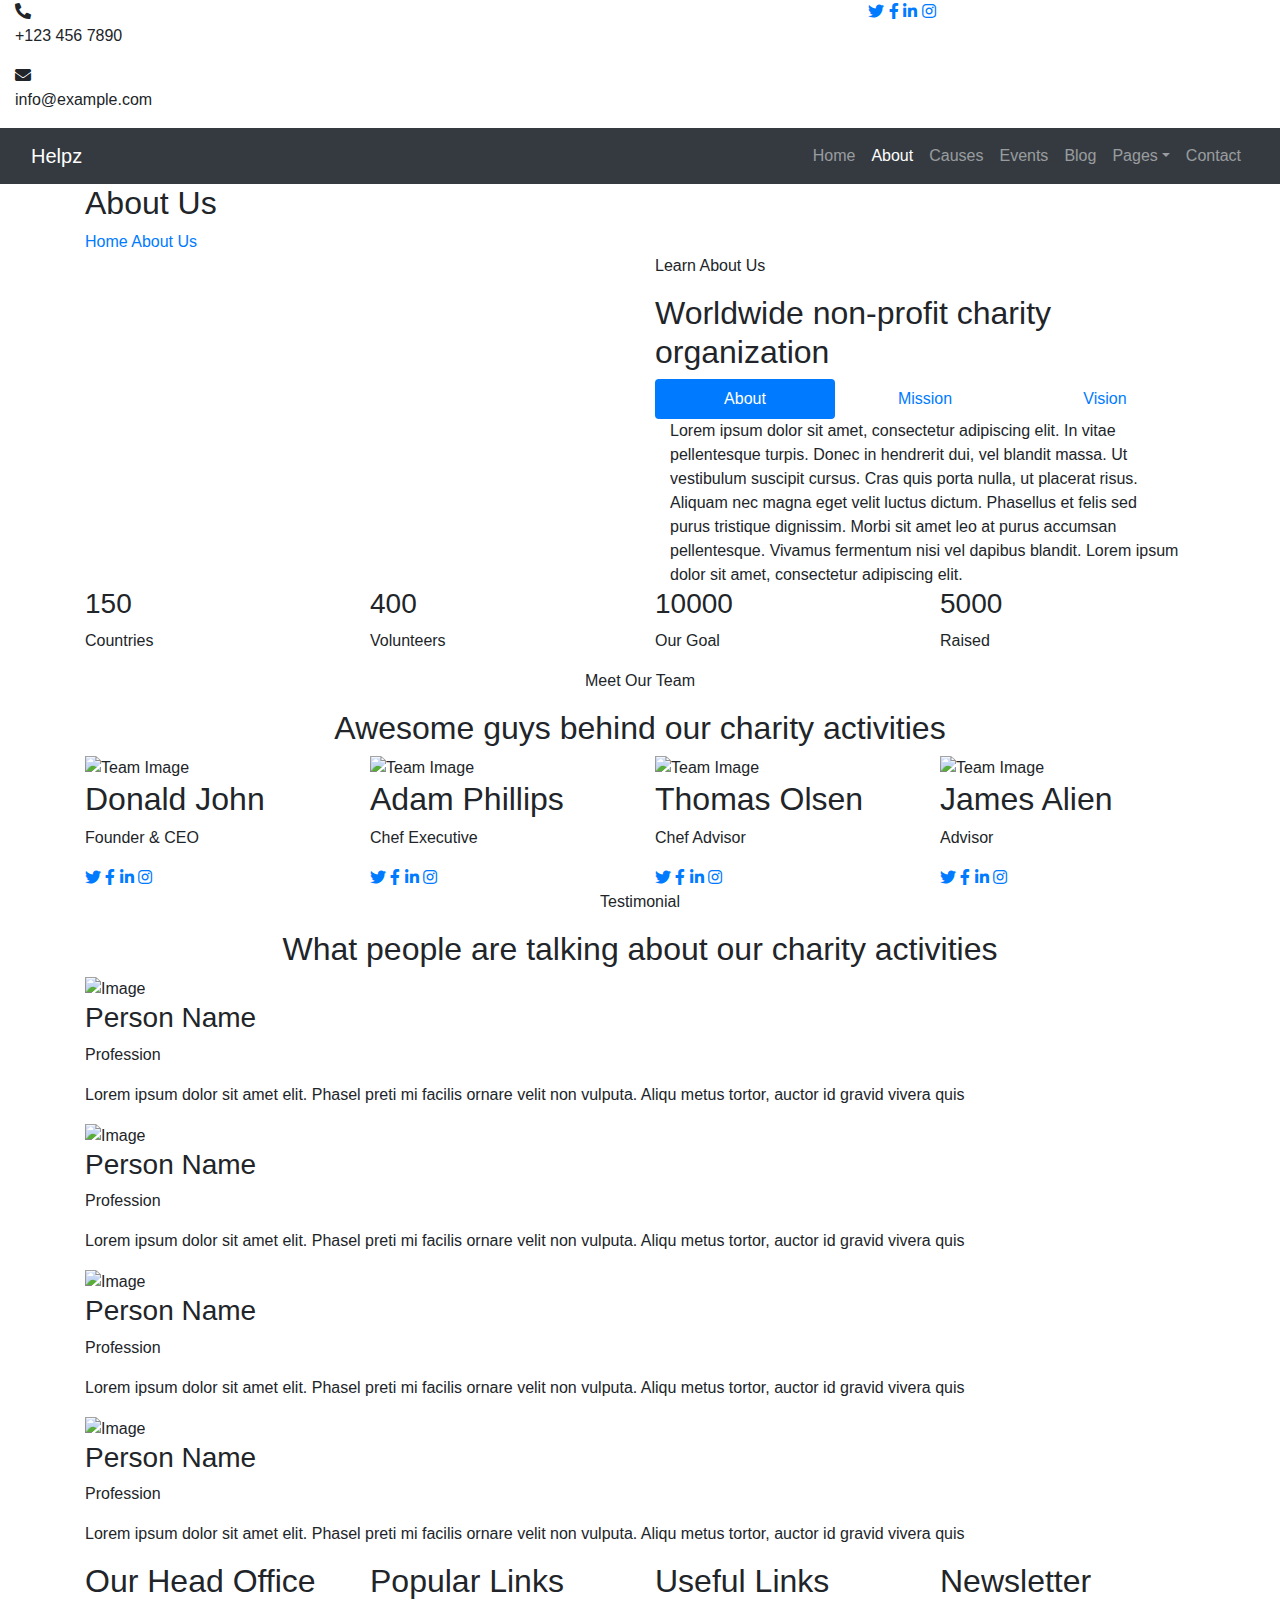
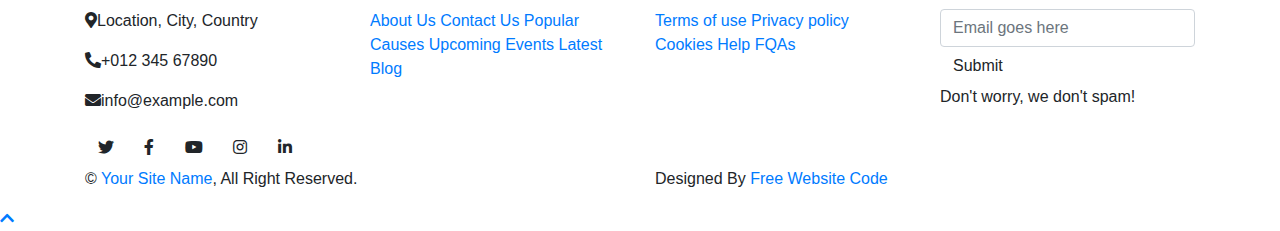
==== about.html @ 0454be0e "file changes and update" ====
<!DOCTYPE html>
<html lang="en">
    <head>
        <meta charset="utf-8">
        <title>HELPZ - NGO charity platform</title>
        <meta content="width=device-width, initial-scale=1.0" name="viewport">
        <meta content="Free Website Template" name="keywords">
        <meta content="Free Website Template" name="description">

        <!-- Favicon -->
        <link href="img/favicon.ico" rel="icon">

        <!-- Google Font -->
        <link href="https://fonts.googleapis.com/css2?family=Quicksand:wght@300;400;500;600;700&display=swap" rel="stylesheet">
        
        <!-- CSS Libraries -->
        <link href="https://stackpath.bootstrapcdn.com/bootstrap/4.4.1/css/bootstrap.min.css" rel="stylesheet">
        <link href="https://cdnjs.cloudflare.com/ajax/libs/font-awesome/5.10.0/css/all.min.css" rel="stylesheet">
        <link href="lib/flaticon/font/flaticon.css" rel="stylesheet">
        <link href="lib/animate/animate.min.css" rel="stylesheet">
        <link href="lib/owlcarousel/assets/owl.carousel.min.css" rel="stylesheet">

        <!-- Template Stylesheet -->
        <link href="css/style.css" rel="stylesheet">
    </head>

    <body>
        <!-- Top Bar Start -->
        <div class="top-bar d-none d-md-block">
            <div class="container-fluid">
                <div class="row">
                    <div class="col-md-8">
                        <div class="top-bar-left">
                            <div class="text">
                                <i class="fa fa-phone-alt"></i>
                                <p>+123 456 7890</p>
                            </div>
                            <div class="text">
                                <i class="fa fa-envelope"></i>
                                <p>info@example.com</p>
                            </div>
                        </div>
                    </div>
                    <div class="col-md-4">
                        <div class="top-bar-right">
                            <div class="social">
                                <a href=""><i class="fab fa-twitter"></i></a>
                                <a href=""><i class="fab fa-facebook-f"></i></a>
                                <a href=""><i class="fab fa-linkedin-in"></i></a>
                                <a href=""><i class="fab fa-instagram"></i></a>
                            </div>
                        </div>
                    </div>
                </div>
            </div>
        </div>
        <!-- Top Bar End -->

        <!-- Nav Bar Start -->
        <div class="navbar navbar-expand-lg bg-dark navbar-dark">
            <div class="container-fluid">
                <a href="index.html" class="navbar-brand">Helpz</a>
                <button type="button" class="navbar-toggler" data-toggle="collapse" data-target="#navbarCollapse">
                    <span class="navbar-toggler-icon"></span>
                </button>

                <div class="collapse navbar-collapse justify-content-between" id="navbarCollapse">
                    <div class="navbar-nav ml-auto">
                        <a href="index.html" class="nav-item nav-link">Home</a>
                        <a href="about.html" class="nav-item nav-link active">About</a>
                        <a href="causes.html" class="nav-item nav-link">Causes</a>
                        <a href="event.html" class="nav-item nav-link">Events</a>
                        <a href="blog.html" class="nav-item nav-link">Blog</a>
                        <div class="nav-item dropdown">
                            <a href="#" class="nav-link dropdown-toggle" data-toggle="dropdown">Pages</a>
                            <div class="dropdown-menu">
                                <a href="single.html" class="dropdown-item">Detail Page</a>
                                <a href="service.html" class="dropdown-item">What We Do</a>
                                <a href="team.html" class="dropdown-item">Meet The Team</a>
                                <a href="donate.html" class="dropdown-item">Donate Now</a>
                                <a href="volunteer.html" class="dropdown-item">Become A Volunteer</a>
                            </div>
                        </div>
                        <a href="contact.html" class="nav-item nav-link">Contact</a>
                    </div>
                </div>
            </div>
        </div>
        <!-- Nav Bar End -->
        
        
        <!-- Page Header Start -->
        <div class="page-header">
            <div class="container">
                <div class="row">
                    <div class="col-12">
                        <h2>About Us</h2>
                    </div>
                    <div class="col-12">
                        <a href="">Home</a>
                        <a href="">About Us</a>
                    </div>
                </div>
            </div>
        </div>
        <!-- Page Header End -->
        

        <!-- About Start -->
        <div class="about">
            <div class="container">
                <div class="row align-items-center">
                    <div class="col-lg-6">
                        <div class="about-img" data-parallax="scroll" data-image-src="img/about.jpg"></div>
                    </div>
                    <div class="col-lg-6">
                        <div class="section-header">
                            <p>Learn About Us</p>
                            <h2>Worldwide non-profit charity organization</h2>
                        </div>
                        <div class="about-tab">
                            <ul class="nav nav-pills nav-justified">
                                <li class="nav-item">
                                    <a class="nav-link active" data-toggle="pill" href="#tab-content-1">About</a>
                                </li>
                                <li class="nav-item">
                                    <a class="nav-link" data-toggle="pill" href="#tab-content-2">Mission</a>
                                </li>
                                <li class="nav-item">
                                    <a class="nav-link" data-toggle="pill" href="#tab-content-3">Vision</a>
                                </li>
                            </ul>

                            <div class="tab-content">
                                <div id="tab-content-1" class="container tab-pane active">
                                    Lorem ipsum dolor sit amet, consectetur adipiscing elit. In vitae pellentesque turpis. Donec in hendrerit dui, vel blandit massa. Ut vestibulum suscipit cursus. Cras quis porta nulla, ut placerat risus. Aliquam nec magna eget velit luctus dictum. Phasellus et felis sed purus tristique dignissim. Morbi sit amet leo at purus accumsan pellentesque. Vivamus fermentum nisi vel dapibus blandit. Lorem ipsum dolor sit amet, consectetur adipiscing elit.
                                </div>
                                <div id="tab-content-2" class="container tab-pane fade">
                                    Sed tincidunt, magna ut vehicula volutpat, turpis diam condimentum justo, posuere congue turpis massa in mi. Proin ornare at massa at fermentum. Nunc aliquet sed nisi iaculis ornare. Nam semper tortor eget est egestas, eu sagittis nunc sodales. Interdum et malesuada fames ac ante ipsum primis in faucibus. Praesent bibendum sapien sed purus molestie malesuada. Lorem ipsum dolor sit amet, consectetur adipiscing elit.
                                </div>
                                <div id="tab-content-3" class="container tab-pane fade">
                                    Aliquam dolor odio, mollis sed feugiat sit amet, feugiat ut sapien. Nunc eu dignissim lorem. Suspendisse at hendrerit enim. Interdum et malesuada fames ac ante ipsum primis in faucibus. Sed condimentum semper turpis vel facilisis. Nunc vel faucibus orci. Mauris ut mauris rhoncus, efficitur nisi at, venenatis quam. Praesent egestas pretium enim sit amet finibus. Curabitur at erat molestie, tincidunt lorem eget, consequat ligula.
                                </div>
                            </div>
                        </div>
                    </div>
                </div>
            </div>
        </div>
        <!-- About End -->
        
        
        <!-- Facts Start -->
        <div class="facts" data-parallax="scroll" data-image-src="img/facts.jpg">
            <div class="container">
                <div class="row">
                    <div class="col-lg-3 col-md-6">
                        <div class="facts-item">
                            <i class="flaticon-home"></i>
                            <div class="facts-text">
                                <h3 class="facts-plus" data-toggle="counter-up">150</h3>
                                <p>Countries</p>
                            </div>
                        </div>
                    </div>
                    <div class="col-lg-3 col-md-6">
                        <div class="facts-item">
                            <i class="flaticon-charity"></i>
                            <div class="facts-text">
                                <h3 class="facts-plus" data-toggle="counter-up">400</h3>
                                <p>Volunteers</p>
                            </div>
                        </div>
                    </div>
                    <div class="col-lg-3 col-md-6">
                        <div class="facts-item">
                            <i class="flaticon-kindness"></i>
                            <div class="facts-text">
                                <h3 class="facts-dollar" data-toggle="counter-up">10000</h3>
                                <p>Our Goal</p>
                            </div>
                        </div>
                    </div>
                    <div class="col-lg-3 col-md-6">
                        <div class="facts-item">
                            <i class="flaticon-donation"></i>
                            <div class="facts-text">
                                <h3 class="facts-dollar" data-toggle="counter-up">5000</h3>
                                <p>Raised</p>
                            </div>
                        </div>
                    </div>
                </div>
            </div>
        </div>
        <!-- Facts End -->


        <!-- Team Start -->
        <div class="team">
            <div class="container">
                <div class="section-header text-center">
                    <p>Meet Our Team</p>
                    <h2>Awesome guys behind our charity activities</h2>
                </div>
                <div class="row">
                    <div class="col-lg-3 col-md-6">
                        <div class="team-item">
                            <div class="team-img">
                                <img src="img/team-1.jpg" alt="Team Image">
                            </div>
                            <div class="team-text">
                                <h2>Donald John</h2>
                                <p>Founder & CEO</p>
                                <div class="team-social">
                                    <a href=""><i class="fab fa-twitter"></i></a>
                                    <a href=""><i class="fab fa-facebook-f"></i></a>
                                    <a href=""><i class="fab fa-linkedin-in"></i></a>
                                    <a href=""><i class="fab fa-instagram"></i></a>
                                </div>
                            </div>
                        </div>
                    </div>
                    <div class="col-lg-3 col-md-6">
                        <div class="team-item">
                            <div class="team-img">
                                <img src="img/team-2.jpg" alt="Team Image">
                            </div>
                            <div class="team-text">
                                <h2>Adam Phillips</h2>
                                <p>Chef Executive</p>
                                <div class="team-social">
                                    <a href=""><i class="fab fa-twitter"></i></a>
                                    <a href=""><i class="fab fa-facebook-f"></i></a>
                                    <a href=""><i class="fab fa-linkedin-in"></i></a>
                                    <a href=""><i class="fab fa-instagram"></i></a>
                                </div>
                            </div>
                        </div>
                    </div>
                    <div class="col-lg-3 col-md-6">
                        <div class="team-item">
                            <div class="team-img">
                                <img src="img/team-3.jpg" alt="Team Image">
                            </div>
                            <div class="team-text">
                                <h2>Thomas Olsen</h2>
                                <p>Chef Advisor</p>
                                <div class="team-social">
                                    <a href=""><i class="fab fa-twitter"></i></a>
                                    <a href=""><i class="fab fa-facebook-f"></i></a>
                                    <a href=""><i class="fab fa-linkedin-in"></i></a>
                                    <a href=""><i class="fab fa-instagram"></i></a>
                                </div>
                            </div>
                        </div>
                    </div>
                    <div class="col-lg-3 col-md-6">
                        <div class="team-item">
                            <div class="team-img">
                                <img src="img/team-4.jpg" alt="Team Image">
                            </div>
                            <div class="team-text">
                                <h2>James Alien</h2>
                                <p>Advisor</p>
                                <div class="team-social">
                                    <a href=""><i class="fab fa-twitter"></i></a>
                                    <a href=""><i class="fab fa-facebook-f"></i></a>
                                    <a href=""><i class="fab fa-linkedin-in"></i></a>
                                    <a href=""><i class="fab fa-instagram"></i></a>
                                </div>
                            </div>
                        </div>
                    </div>
                </div>
            </div>
        </div>
        <!-- Team End -->
        
        
        <!-- Testimonial Start -->
        <div class="testimonial">
            <div class="container">
                <div class="section-header text-center">
                    <p>Testimonial</p>
                    <h2>What people are talking about our charity activities</h2>
                </div>
                <div class="owl-carousel testimonials-carousel">
                    <div class="testimonial-item">
                        <div class="testimonial-profile">
                            <img src="img/testimonial-1.jpg" alt="Image">
                            <div class="testimonial-name">
                                <h3>Person Name</h3>
                                <p>Profession</p>
                            </div>
                        </div>
                        <div class="testimonial-text">
                            <p>
                                Lorem ipsum dolor sit amet elit. Phasel preti mi facilis ornare velit non vulputa. Aliqu metus tortor, auctor id gravid vivera quis
                            </p>
                        </div>
                    </div>
                    <div class="testimonial-item">
                        <div class="testimonial-profile">
                            <img src="img/testimonial-2.jpg" alt="Image">
                            <div class="testimonial-name">
                                <h3>Person Name</h3>
                                <p>Profession</p>
                            </div>
                        </div>
                        <div class="testimonial-text">
                            <p>
                                Lorem ipsum dolor sit amet elit. Phasel preti mi facilis ornare velit non vulputa. Aliqu metus tortor, auctor id gravid vivera quis
                            </p>
                        </div>
                    </div>
                    <div class="testimonial-item">
                        <div class="testimonial-profile">
                            <img src="img/testimonial-3.jpg" alt="Image">
                            <div class="testimonial-name">
                                <h3>Person Name</h3>
                                <p>Profession</p>
                            </div>
                        </div>
                        <div class="testimonial-text">
                            <p>
                                Lorem ipsum dolor sit amet elit. Phasel preti mi facilis ornare velit non vulputa. Aliqu metus tortor, auctor id gravid vivera quis
                            </p>
                        </div>
                    </div>
                    <div class="testimonial-item">
                        <div class="testimonial-profile">
                            <img src="img/testimonial-4.jpg" alt="Image">
                            <div class="testimonial-name">
                                <h3>Person Name</h3>
                                <p>Profession</p>
                            </div>
                        </div>
                        <div class="testimonial-text">
                            <p>
                                Lorem ipsum dolor sit amet elit. Phasel preti mi facilis ornare velit non vulputa. Aliqu metus tortor, auctor id gravid vivera quis
                            </p>
                        </div>
                    </div>
                </div>
            </div>
        </div>
        <!-- Testimonial End -->


        <!-- Footer Start -->
        <div class="footer">
            <div class="container">
                <div class="row">
                    <div class="col-lg-3 col-md-6">
                        <div class="footer-contact">
                            <h2>Our Head Office</h2>
                            <p><i class="fa fa-map-marker-alt"></i>Location, City, Country</p>
                            <p><i class="fa fa-phone-alt"></i>+012 345 67890</p>
                            <p><i class="fa fa-envelope"></i>info@example.com</p>
                            <div class="footer-social">
                                <a class="btn btn-custom" href="https://freewebsitecode.com"><i class="fab fa-twitter"></i></a>
                                <a class="btn btn-custom" href="https://facebook.com/freewebsitecode"><i class="fab fa-facebook-f"></i></a>
                                <a class="btn btn-custom" href="https://www.youtube.com/channel/UC9HlQRmKgG3jeVD_fBxj1Pw/videos"><i class="fab fa-youtube"></i></a>
                                <a class="btn btn-custom" href="https://freewebsitecode.com"><i class="fab fa-instagram"></i></a>
                                <a class="btn btn-custom" href="https://freewebsitecode.com"><i class="fab fa-linkedin-in"></i></a>
                            </div>
                        </div>
                    </div>
                    <div class="col-lg-3 col-md-6">
                        <div class="footer-link">
                            <h2>Popular Links</h2>
                            <a href="">About Us</a>
                            <a href="">Contact Us</a>
                            <a href="">Popular Causes</a>
                            <a href="">Upcoming Events</a>
                            <a href="">Latest Blog</a>
                        </div>
                    </div>
                    <div class="col-lg-3 col-md-6">
                        <div class="footer-link">
                            <h2>Useful Links</h2>
                            <a href="">Terms of use</a>
                            <a href="">Privacy policy</a>
                            <a href="">Cookies</a>
                            <a href="">Help</a>
                            <a href="">FQAs</a>
                        </div>
                    </div>
                    <div class="col-lg-3 col-md-6">
                        <div class="footer-newsletter">
                            <h2>Newsletter</h2>
                            <form>
                                <input class="form-control" placeholder="Email goes here">
                                <button class="btn btn-custom">Submit</button>
                                <label>Don't worry, we don't spam!</label>
                            </form>
                        </div>
                    </div>
                </div>
            </div>
            <div class="container copyright">
                <div class="row">
                    <div class="col-md-6">
                        <p>&copy; <a href="https://freewebsitecode.com">Your Site Name</a>, All Right Reserved.</p>
                    </div>
                    <div class="col-md-6">
                        <p>Designed By <a href="https://freewebsitecode.com">Free Website Code</a></p>
                    </div>
                </div>
            </div>
        </div>
        <!-- Footer End -->

        <!-- Back to top button -->
        <a href="#" class="back-to-top"><i class="fa fa-chevron-up"></i></a>
        
        <!-- Pre Loader -->
        <div id="loader" class="show">
            <div class="loader"></div>
        </div>

        <!-- JavaScript Libraries -->
        <script src="https://code.jquery.com/jquery-3.4.1.min.js"></script>
        <script src="https://stackpath.bootstrapcdn.com/bootstrap/4.4.1/js/bootstrap.bundle.min.js"></script>
        <script src="lib/easing/easing.min.js"></script>
        <script src="lib/owlcarousel/owl.carousel.min.js"></script>
        <script src="lib/waypoints/waypoints.min.js"></script>
        <script src="lib/counterup/counterup.min.js"></script>
        <script src="lib/parallax/parallax.min.js"></script>
        
        <!-- Contact Javascript File -->
        <script src="mail/jqBootstrapValidation.min.js"></script>
        <script src="mail/contact.js"></script>

        <!-- Template Javascript -->
        <script src="js/main.js"></script>
    </body>
</html>
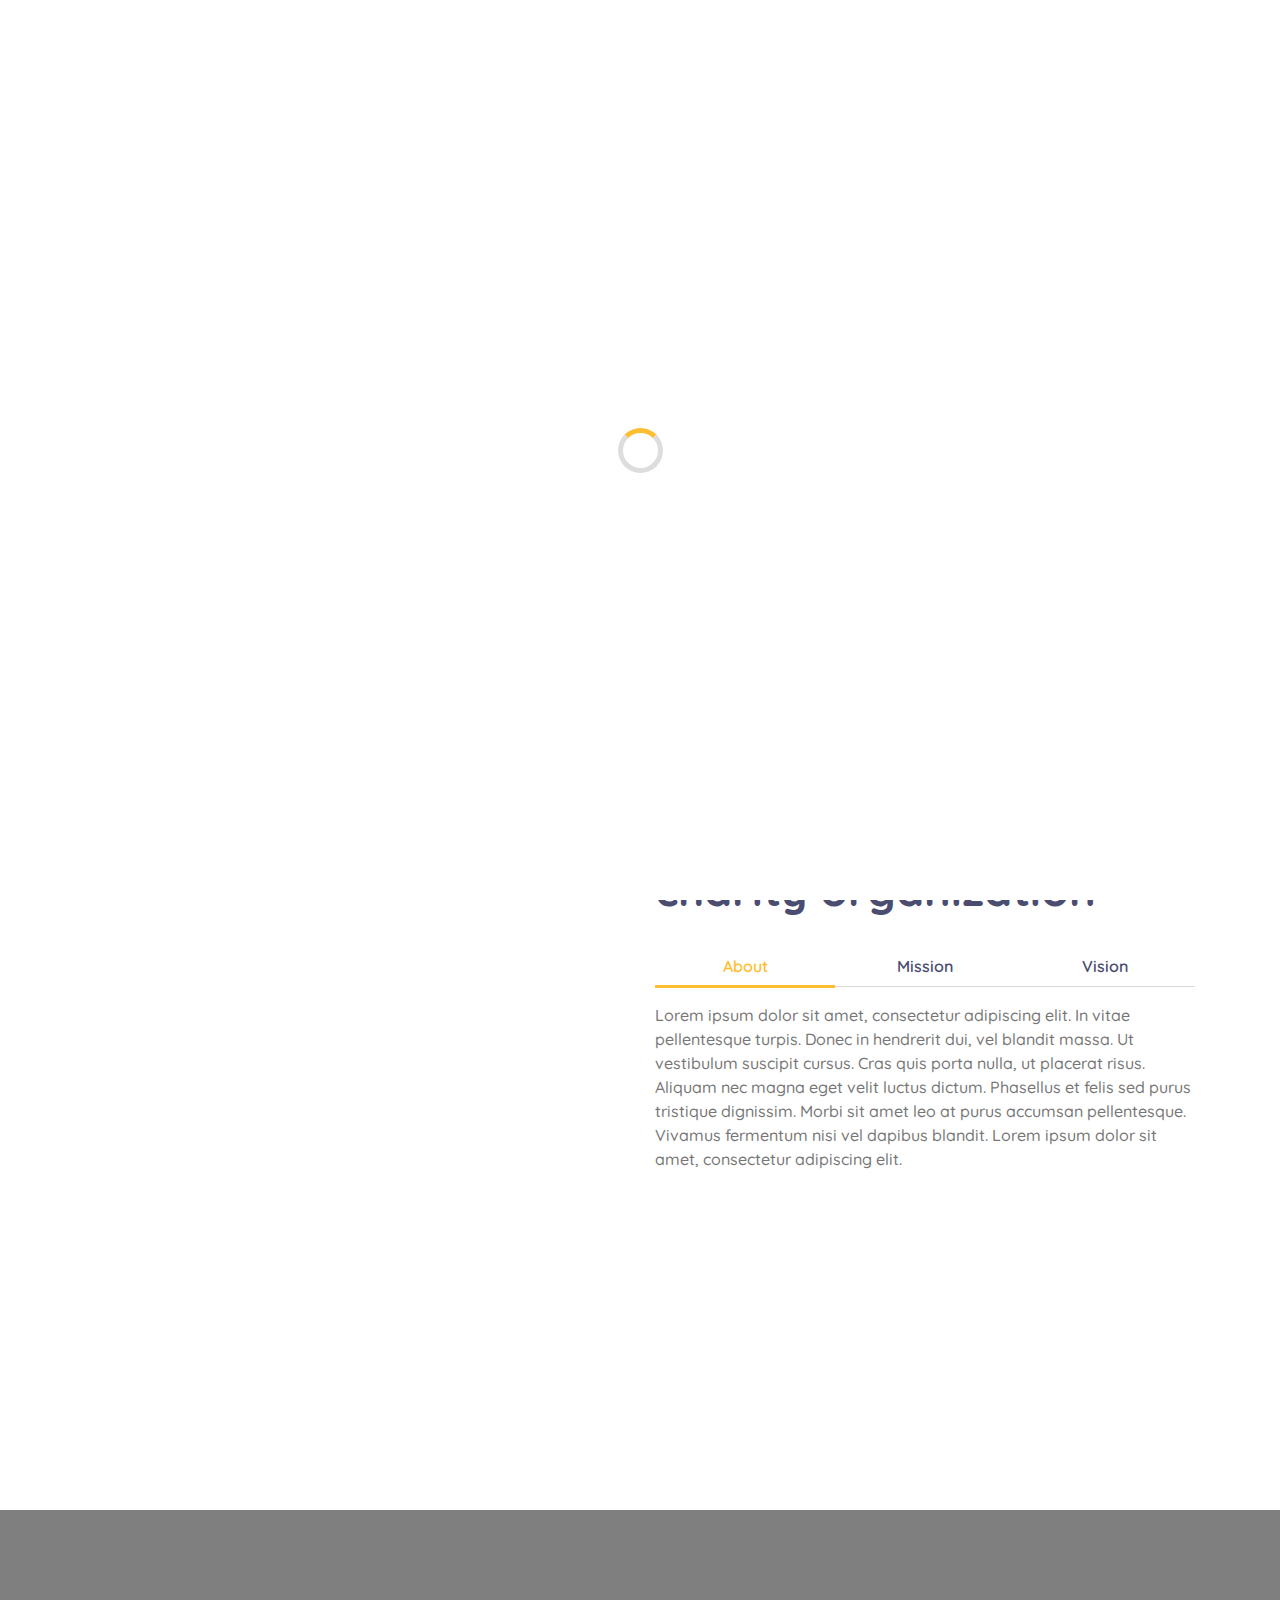
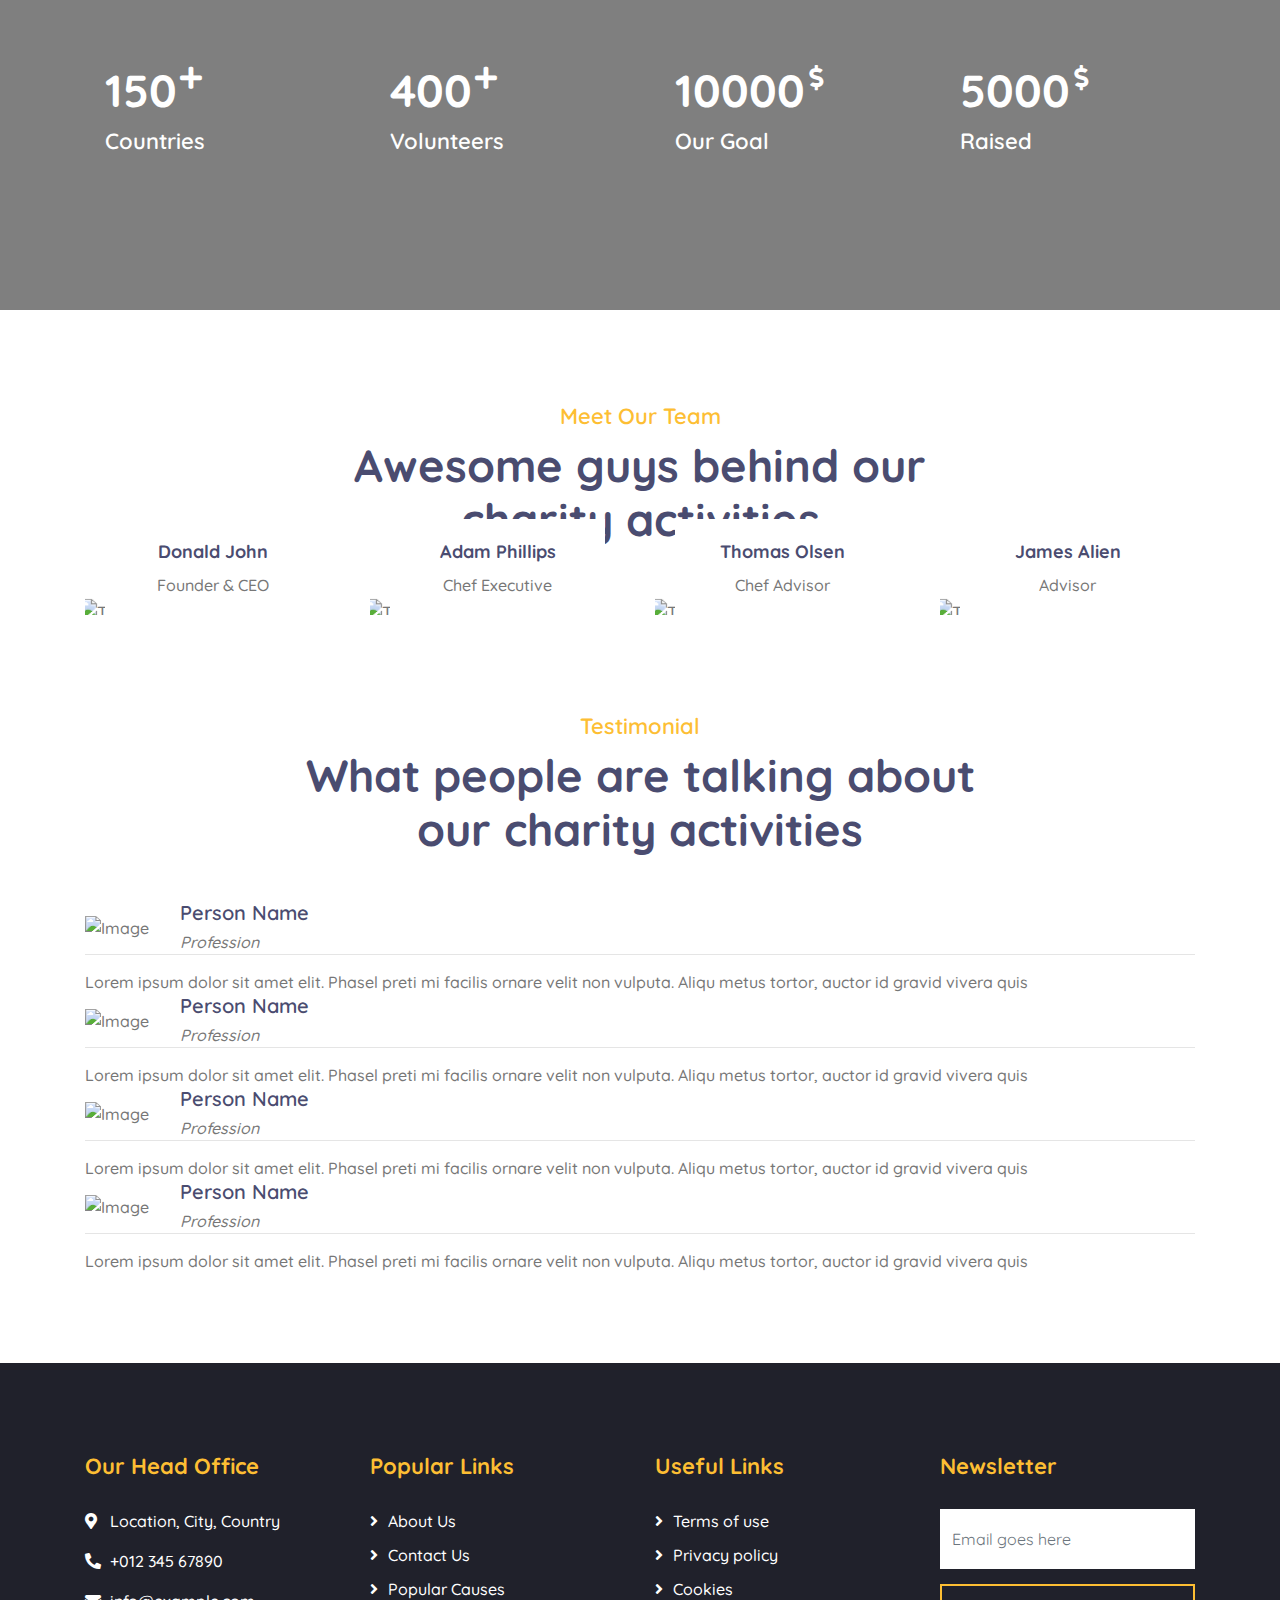
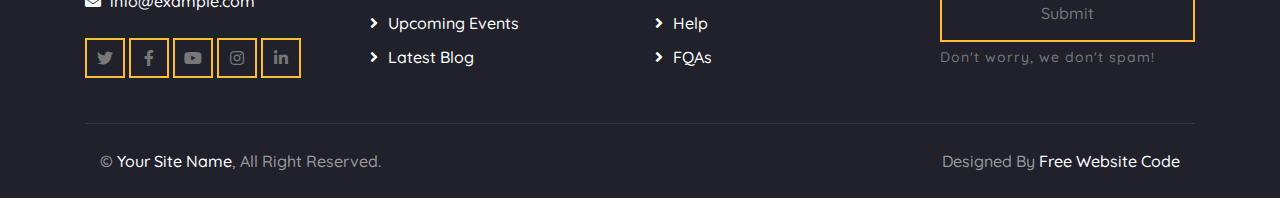
==== commit 2de92337: "change blog page link to News" ====
--- a/about.html
+++ b/about.html
@@ -70,7 +70,7 @@
                         <a href="about.html" class="nav-item nav-link active">About</a>
                         <a href="causes.html" class="nav-item nav-link">Causes</a>
                         <a href="event.html" class="nav-item nav-link">Events</a>
-                        <a href="blog.html" class="nav-item nav-link">Blog</a>
+                        <a href="blog.html" class="nav-item nav-link">News</a>
                         <div class="nav-item dropdown">
                             <a href="#" class="nav-link dropdown-toggle" data-toggle="dropdown">Pages</a>
                             <div class="dropdown-menu">
@@ -90,7 +90,7 @@
         
         
         <!-- Page Header Start -->
-        <div class="page-header">
+        <div class="page-header bg-img">
             <div class="container">
                 <div class="row">
                     <div class="col-12">
--- a/css/style.css
+++ b/css/style.css
@@ -0,0 +1,2165 @@
+/*******************************/
+/********* General CSS *********/
+/*******************************/
+body {
+  color: #777777;
+  font-weight: 500;
+  background: #ffffff;
+  font-family: "Quicksand", sans-serif;
+}
+
+h1,
+h2,
+h3,
+h4,
+h5,
+h6 {
+  color: #4a4c70;
+}
+
+a {
+  color: #4a4c70;
+  transition: 0.3s;
+}
+
+a:hover,
+a:active,
+a:focus {
+  color: #fdbe33;
+  outline: none;
+  text-decoration: none;
+}
+
+.btn.btn-custom {
+  padding: 12px 20px;
+  text-align: center;
+  font-size: 16px;
+  font-weight: 500;
+  color: #777777;
+  border-radius: 0;
+  border: 2px solid #fdbe33;
+  box-shadow: inset 0 0 0 0 #fdbe33;
+  transition: ease-out 0.3s;
+  -webkit-transition: ease-out 0.3s;
+  -moz-transition: ease-out 0.3s;
+}
+
+.btn.btn-custom:hover {
+  color: #20212b;
+  box-shadow: inset 0 0 0 30px #fdbe33;
+}
+
+.btn:focus,
+.form-control:focus {
+  box-shadow: none;
+}
+
+.container-fluid {
+  max-width: 1366px;
+}
+
+[class^="flaticon-"]:before,
+[class*=" flaticon-"]:before,
+[class^="flaticon-"]:after,
+[class*=" flaticon-"]:after {
+  font-size: inherit;
+  margin-left: 0;
+}
+
+/**********************************/
+/****** Loader & Back to Top ******/
+/**********************************/
+#loader {
+  position: fixed;
+  top: 0;
+  right: 0;
+  bottom: 0;
+  left: 0;
+  display: flex;
+  align-items: center;
+  justify-content: center;
+  background: #ffffff;
+  opacity: 0;
+  visibility: hidden;
+  -webkit-transition: opacity 0.3s ease-out, visibility 0s linear 0.3s;
+  -o-transition: opacity 0.3s ease-out, visibility 0s linear 0.3s;
+  transition: opacity 0.3s ease-out, visibility 0s linear 0.3s;
+  z-index: 999;
+}
+
+#loader.show {
+  -webkit-transition: opacity 0.6s ease-out, visibility 0s linear 0s;
+  -o-transition: opacity 0.6s ease-out, visibility 0s linear 0s;
+  transition: opacity 0.6s ease-out, visibility 0s linear 0s;
+  visibility: visible;
+  opacity: 1;
+}
+
+#loader .loader {
+  position: relative;
+  width: 45px;
+  height: 45px;
+  border: 5px solid #dddddd;
+  border-top: 5px solid #fdbe33;
+  border-radius: 50%;
+  -webkit-animation: spin 2s linear infinite;
+  animation: spin 2s linear infinite;
+}
+
+@-webkit-keyframes spin {
+  0% {
+    -webkit-transform: rotate(0deg);
+  }
+  100% {
+    -webkit-transform: rotate(360deg);
+  }
+}
+
+@keyframes spin {
+  0% {
+    transform: rotate(0deg);
+  }
+  100% {
+    transform: rotate(360deg);
+  }
+}
+
+.back-to-top {
+  position: fixed;
+  display: none;
+  background: #fdbe33;
+  width: 44px;
+  height: 44px;
+  text-align: center;
+  line-height: 1;
+  font-size: 22px;
+  right: 15px;
+  bottom: 15px;
+  transition: background 0.5s;
+  z-index: 9;
+}
+
+.back-to-top i {
+  color: #4a4c70;
+  padding-top: 10px;
+}
+
+.back-to-top:hover {
+  background: #4a4c70;
+}
+
+.back-to-top:hover i {
+  color: #fdbe33;
+}
+
+/**********************************/
+/********** Top Bar CSS ***********/
+/**********************************/
+.top-bar {
+  position: absolute;
+  height: 45px;
+  width: 100%;
+  top: 0;
+  left: 0;
+  z-index: 3;
+  border-bottom: 1px solid rgba(255, 255, 255, 0.3);
+}
+
+.top-bar .top-bar-left {
+  display: flex;
+  align-items: center;
+  justify-content: flex-start;
+}
+
+.top-bar .top-bar-right {
+  display: flex;
+  align-items: center;
+  justify-content: flex-end;
+}
+
+.top-bar .text {
+  display: flex;
+  align-items: center;
+  justify-content: center;
+  flex-direction: row;
+  height: 45px;
+  padding: 0 10px;
+  text-align: center;
+  border-left: 1px solid rgba(255, 255, 255, 0.3);
+}
+
+.top-bar .text:last-child {
+  border-right: 1px solid rgba(255, 255, 255, 0.3);
+}
+
+.top-bar .text i {
+  font-size: 16px;
+  color: #fdbe33;
+  margin-right: 5px;
+}
+
+.top-bar .text p {
+  color: #ffffff;
+  font-size: 16px;
+  font-weight: 500;
+  margin: 0;
+}
+
+.top-bar .social {
+  display: flex;
+  height: 45px;
+  font-size: 0;
+  justify-content: flex-end;
+}
+
+.top-bar .social a {
+  display: flex;
+  align-items: center;
+  justify-content: center;
+  width: 45px;
+  height: 100%;
+  font-size: 16px;
+  color: #fdbe33;
+  border-right: 1px solid rgba(255, 255, 255, 0.3);
+}
+
+.top-bar .social a:first-child {
+  border-left: 1px solid rgba(255, 255, 255, 0.3);
+}
+
+.top-bar .social a:hover {
+  color: #ffffff;
+  background: #fdbe33;
+}
+
+@media (min-width: 992px) {
+  .top-bar {
+    padding: 0 60px;
+  }
+}
+
+/**********************************/
+/*********** Nav Bar CSS **********/
+/**********************************/
+.navbar {
+  position: relative;
+  transition: 0.5s;
+  z-index: 999;
+}
+
+.navbar.nav-sticky {
+  position: fixed;
+  top: 0;
+  width: 100%;
+  box-shadow: 0 2px 5px rgba(0, 0, 0, 0.3);
+  transition: 0.5s;
+}
+
+.navbar .navbar-brand {
+  margin: 0;
+  color: #ffffff;
+  font-size: 45px;
+  line-height: 0px;
+  font-weight: 700;
+  letter-spacing: 5px;
+  text-transform: uppercase;
+}
+
+.navbar .navbar-brand img {
+  max-width: 100%;
+  max-height: 40px;
+}
+
+.navbar-dark .navbar-nav .nav-link,
+.navbar-dark .navbar-nav .nav-link:focus,
+.navbar-dark .navbar-nav .nav-link:hover,
+.navbar-dark .navbar-nav .nav-link.active {
+  padding: 10px 15px 8px 15px;
+  color: #ffffff;
+}
+
+.navbar-dark .navbar-nav .nav-link:hover,
+.navbar-dark .navbar-nav .nav-link.active {
+  color: #fdbe33;
+  transition: none;
+}
+
+.navbar .dropdown-menu {
+  margin-top: 0;
+  border: 0;
+  border-radius: 0;
+  background: #f8f9fa;
+}
+
+@media (min-width: 992px) {
+  .navbar {
+    position: absolute;
+    width: 100%;
+    top: 45px;
+    padding: 20px 60px;
+    background: transparent !important;
+    border-bottom: 1px solid rgba(255, 255, 255, 0.3);
+    z-index: 9;
+  }
+
+  .navbar.nav-sticky {
+    padding: 10px 60px;
+    background: #20212b !important;
+    border-bottom: none;
+  }
+
+  .page .navbar {
+    background: #20212b !important;
+  }
+
+  .navbar a.nav-link {
+    padding: 8px 15px;
+    font-size: 16px;
+    letter-spacing: 1px;
+  }
+}
+
+@media (max-width: 991.98px) {
+  .navbar {
+    padding: 15px;
+    background: #20212b !important;
+  }
+
+  .navbar a.nav-link {
+    padding: 5px;
+  }
+
+  .navbar .dropdown-menu {
+    box-shadow: none;
+  }
+}
+
+/*******************************/
+/********** Hero CSS ***********/
+/*******************************/
+.carousel {
+  position: relative;
+  width: 100%;
+  min-height: 300px;
+  background: #ffffff;
+  margin-bottom: 45px;
+}
+
+.carousel .container-fluid {
+  padding: 0;
+}
+
+.carousel .carousel-item {
+  position: relative;
+  width: 100%;
+  min-height: 300px;
+  display: flex;
+  align-items: center;
+  justify-content: center;
+  flex-direction: column;
+}
+
+.carousel .carousel-img {
+  position: relative;
+  width: 100%;
+  height: 100%;
+  min-height: 300px;
+  text-align: right;
+  overflow: hidden;
+}
+
+.carousel .carousel-img::after {
+  position: absolute;
+  content: "";
+  top: 0;
+  right: 0;
+  bottom: 0;
+  left: 0;
+  background: rgba(0, 0, 0, 0.5);
+  z-index: 1;
+}
+
+.carousel .carousel-img img {
+  width: 100%;
+  height: 100%;
+  object-fit: cover;
+}
+
+.carousel .carousel-text {
+  position: absolute;
+  max-width: 700px;
+  display: flex;
+  align-items: center;
+  justify-content: center;
+  flex-direction: column;
+  z-index: 2;
+}
+
+.carousel .carousel-text h1 {
+  text-align: center;
+  color: #ffffff;
+  font-size: 60px;
+  font-weight: 700;
+  margin-bottom: 20px;
+}
+
+.carousel .carousel-text p {
+  color: #ffffff;
+  text-align: center;
+  font-size: 20px;
+  margin-bottom: 25px;
+}
+
+.carousel .carousel-btn .btn.btn-custom {
+  color: #ffffff;
+}
+
+.carousel .carousel-btn .btn.btn-custom:hover {
+  color: #20212b;
+}
+
+.carousel .carousel-btn .btn:first-child {
+  margin-right: 15px;
+}
+
+.carousel .owl-nav {
+  position: absolute;
+  width: 100%;
+  height: 60px;
+  top: calc(50% - 30px);
+  left: 0;
+  display: flex;
+  justify-content: space-between;
+  z-index: 9;
+}
+
+.carousel .owl-nav .owl-prev,
+.carousel .owl-nav .owl-next {
+  width: 60px;
+  height: 60px;
+  display: flex;
+  align-items: center;
+  justify-content: center;
+  color: #fdbe33;
+  background: rgba(256, 256, 256, 0.2);
+  font-size: 22px;
+  transition: 0.3s;
+}
+
+.carousel .owl-nav .owl-prev:hover,
+.carousel .owl-nav .owl-next:hover {
+  color: #ffffff;
+  background: #fdbe33;
+}
+
+.carousel .owl-nav .owl-prev {
+  margin-right: 2px;
+}
+
+.carousel .animated {
+  -webkit-animation-duration: 1s;
+  animation-duration: 1s;
+}
+
+#videoModal .modal-dialog {
+  position: relative;
+  max-width: 800px;
+  margin: 60px auto 0 auto;
+}
+
+#videoModal .modal-body {
+  position: relative;
+  padding: 0px;
+}
+
+#videoModal .close {
+  position: absolute;
+  width: 30px;
+  height: 30px;
+  right: 0px;
+  top: -30px;
+  z-index: 999;
+  font-size: 30px;
+  font-weight: normal;
+  color: #ffffff;
+  background: #000000;
+  opacity: 1;
+}
+
+@media (max-width: 991.98px) {
+  .carousel .carousel-text h1 {
+    font-size: 35px;
+  }
+
+  .carousel .carousel-text p {
+    font-size: 16px;
+  }
+
+  .carousel .carousel-text .btn {
+    padding: 12px 30px;
+    font-size: 15px;
+    letter-spacing: 0;
+  }
+}
+
+@media (max-width: 767.98px) {
+  .carousel .carousel-text h1 {
+    font-size: 30px;
+  }
+
+  .carousel .carousel-text .btn {
+    padding: 10px 25px;
+    font-size: 15px;
+    letter-spacing: 0;
+  }
+}
+
+@media (max-width: 575.98px) {
+  .carousel .carousel-text h1 {
+    font-size: 25px;
+  }
+
+  .carousel .carousel-text .btn {
+    padding: 8px 20px;
+    font-size: 14px;
+    letter-spacing: 0;
+  }
+}
+
+/*******************************/
+/******* Page Header CSS *******/
+/*******************************/
+.page-header {
+  position: relative;
+  margin-bottom: 45px;
+  padding: 210px 0 90px 0;
+  text-align: center;
+  background-attachment: fixed;
+  background-position: center;
+  background-repeat: no-repeat;
+  background-size: cover;
+}
+
+.bg-img {
+  background: linear-gradient(rgba(0, 0, 0, 0.5), rgba(0, 0, 0, 0.5)),
+    url(../img/page-header.jpg);
+}
+
+.news-bg-img {
+  background: linear-gradient(rgba(0, 0, 0, 0.5), rgba(0, 0, 0, 0.5)),
+    url(../img/war__gaza-war.jpg);
+  background-size: contain;
+  height: 27rem;
+}
+
+.page-header h2 {
+  position: relative;
+  color: #fdbe33;
+  font-size: 60px;
+  font-weight: 700;
+  margin-bottom: 20px;
+  padding-bottom: 5px;
+}
+
+.page-header h2::after {
+  position: absolute;
+  content: "";
+  width: 100px;
+  height: 2px;
+  left: calc(50% - 50px);
+  bottom: 0;
+  background: #fdbe33;
+}
+
+.page-header a {
+  position: relative;
+  padding: 0 12px;
+  font-size: 22px;
+  color: #ffffff;
+}
+
+.page-header a:hover {
+  color: #fdbe33;
+}
+
+.page-header a::after {
+  position: absolute;
+  content: "/";
+  width: 8px;
+  height: 8px;
+  top: -2px;
+  right: -7px;
+  text-align: center;
+  color: #ffffff;
+}
+
+.page-header a:last-child::after {
+  display: none;
+}
+
+@media (max-width: 991.98px) {
+  .page-header {
+    padding: 60px 0;
+  }
+
+  .page-header h2 {
+    font-size: 45px;
+  }
+
+  .page-header a {
+    font-size: 20px;
+  }
+}
+
+@media (max-width: 767.98px) {
+  .page-header {
+    padding: 45px 0;
+  }
+
+  .page-header h2 {
+    font-size: 35px;
+  }
+
+  .page-header a {
+    font-size: 18px;
+  }
+}
+
+/*******************************/
+/******* Section Header ********/
+/*******************************/
+.section-header {
+  position: relative;
+  width: 100%;
+  max-width: 700px;
+  margin: 0 auto 45px auto;
+}
+
+.section-header p {
+  margin-bottom: 5px;
+  position: relative;
+  font-size: 22px;
+  font-weight: 600;
+  text-transform: capitalize;
+  color: #fdbe33;
+}
+
+.section-header h2 {
+  margin: 0;
+  font-size: 45px;
+  font-weight: 700;
+}
+
+@media (max-width: 991.98px) {
+  .section-header h2 {
+    font-size: 45px;
+  }
+}
+
+@media (max-width: 767.98px) {
+  .section-header h2 {
+    font-size: 40px;
+  }
+}
+
+@media (max-width: 575.98px) {
+  .section-header h2 {
+    font-size: 35px;
+  }
+}
+
+/*******************************/
+/********** About CSS **********/
+/*******************************/
+.about {
+  position: relative;
+  width: 100%;
+  padding: 45px 0;
+}
+
+.about .section-header {
+  margin-bottom: 30px;
+  margin-left: 0;
+}
+
+.about .about-img {
+  width: 100%;
+  height: 100vh;
+}
+
+.about .about-tab {
+  width: 100%;
+}
+
+.about .about-tab .nav.nav-pills .nav-link {
+  padding: 8px;
+  font-weight: 600;
+  background: none;
+  border-radius: 0;
+  border-bottom: 1px solid rgba(0, 0, 0, 0.15);
+  transition: none;
+}
+
+.about .about-tab .nav.nav-pills .nav-link:hover,
+.about .about-tab .nav.nav-pills .nav-link.active {
+  color: #fdbe33;
+  padding-bottom: 7px;
+  border-bottom: 3px solid #fdbe33;
+}
+
+.about .about-tab .tab-content {
+  padding: 15px 0 0 0;
+  background: transparent;
+}
+
+.about .about-tab .tab-content .container {
+  padding: 0;
+}
+
+@media (max-width: 991.98px) {
+  .about .section-header {
+    margin-top: 30px;
+  }
+}
+
+/*******************************/
+/********* Service CSS *********/
+/*******************************/
+.service {
+  position: relative;
+  width: 100%;
+  padding: 45px 0 15px 0;
+}
+
+.service .service-item {
+  position: relative;
+  width: 100%;
+  display: flex;
+  justify-content: space-between;
+  margin-bottom: 45px;
+  transition: 0.3s;
+}
+
+.service .service-icon {
+  position: relative;
+  width: 60px;
+}
+
+.service .service-icon i {
+  position: relative;
+  display: block;
+  color: #fdbe33;
+  font-size: 60px;
+  line-height: 60px;
+  margin-top: 5px;
+}
+
+.service .service-text {
+  position: relative;
+  margin-left: 20px;
+  padding-left: 20px;
+}
+
+.service .service-text::before {
+  position: absolute;
+  content: "";
+  width: 1px;
+  height: calc(100% - 10px);
+  top: 5px;
+  left: 0;
+  background: rgba(0, 0, 0, 0.1);
+}
+
+.service .service-text::after {
+  position: absolute;
+  content: "";
+  width: 3px;
+  height: 40px;
+  top: calc(50% - 20px);
+  left: -1px;
+  background: #fdbe33;
+}
+
+.service .service-text h3 {
+  margin-bottom: 10px;
+  font-size: 22px;
+  font-weight: 700;
+  letter-spacing: 1px;
+}
+
+.service .service-text p {
+  margin: 0;
+}
+
+/*******************************/
+/********* Donate CSS **********/
+/*******************************/
+.donate {
+  position: relative;
+  width: 100%;
+  margin: 45px 0;
+  background: rgba(0, 0, 0, 0.5);
+}
+
+.donate .donate-content {
+  padding: 45px 0 15px 0;
+}
+
+.container .donate {
+  margin: 90px 0;
+}
+
+.container .donate .donate-content {
+  padding: 45px 30px 15px 30px;
+}
+
+.donate .donate-content .section-header {
+  margin-bottom: 30px;
+}
+
+.donate .donate-content .section-header h2 {
+  color: #ffffff;
+}
+
+.donate .donate-text p {
+  color: #ffffff;
+  font-size: 18px;
+}
+
+.donate .donate-form {
+  padding: 90px 30px;
+  background: #fdbe33;
+}
+
+.donate .donate-form .control-group {
+  margin-bottom: 15px;
+}
+
+.donate .donate-form .form-control {
+  height: 60px;
+  color: #ffffff;
+  padding: 0 15px;
+  border-radius: 0;
+  border: 1px solid #ffffff;
+  background: transparent;
+}
+
+.donate .donate-form .form-control::placeholder {
+  color: #ffffff;
+  opacity: 1;
+}
+
+.donate .donate-form .form-control:-ms-input-placeholder,
+.donate .donate-form .form-control::-ms-input-placeholder {
+  color: #ffffff;
+}
+
+.donate .donate-form .btn-group {
+  display: flex;
+  justify-content: space-between;
+  margin-bottom: 15px;
+}
+
+.donate .donate-form .btn.btn-custom {
+  padding: 15px 0;
+  width: 100%;
+  height: 60px;
+  color: #ffffff;
+  border: 1px solid #ffffff;
+  box-shadow: inset 0 0 0 0 #ffffff;
+}
+
+.donate .donate-form .btn.btn-custom:hover,
+.donate .donate-form .btn.btn-custom.active {
+  color: #fdbe33;
+  border: 1px solid #ffffff;
+  box-shadow: inset 0 0 0 30px #ffffff;
+}
+
+/*******************************/
+/********** Causes CSS *********/
+/*******************************/
+.causes {
+  position: relative;
+  width: 100%;
+  padding: 45px 0;
+}
+
+.causes .causes-carousel {
+  width: calc(100% + 30px);
+  margin-left: -15px;
+  margin-right: -15px;
+}
+
+.causes .causes-item {
+  margin: 0 15px;
+  overflow: hidden;
+  background: #f3f6ff;
+}
+
+.causes .causes-img {
+  overflow: hidden;
+}
+
+.causes .causes-img img {
+  width: 100%;
+  transition: 0.3s;
+}
+
+.causes .causes-item:hover img {
+  transform: scale(1.1);
+}
+
+.causes .causes-progress {
+  width: 100%;
+  margin-top: 32px;
+  padding: 30px 30px 20px 30px;
+}
+
+.causes .progress {
+  height: 10px;
+  border-radius: 0;
+  background: #dddddd;
+  overflow: visible;
+}
+
+.causes .progress .progress-bar {
+  position: relative;
+  width: 0px;
+  background: #fdbe33;
+  overflow: visible;
+  transition: 2s;
+}
+
+.causes .progress-bar span {
+  position: absolute;
+  top: -32px;
+  right: 0;
+  height: 23px;
+  display: inline-block;
+  padding: 2px 6px;
+  background: #fdbe33;
+  color: #20212b;
+}
+
+.causes .progress-bar span::after {
+  position: absolute;
+  content: "";
+  width: 0;
+  height: 0;
+  top: 23px;
+  left: calc(50% - 6px);
+  border: 6px solid;
+  border-color: #fdbe33 transparent transparent transparent;
+}
+
+.causes .progress-text {
+  margin-top: 5px;
+  display: flex;
+  justify-content: space-between;
+}
+
+.causes .progress-text p {
+  margin: 0;
+}
+
+.causes .causes-text {
+  padding: 0 30px;
+}
+
+.causes .causes-text h3 {
+  font-size: 22px;
+  font-weight: 700;
+}
+
+.causes .causes-text p {
+  margin: 0;
+}
+
+.causes .causes-btn {
+  margin-top: 25px;
+  display: flex;
+  justify-content: space-between;
+}
+
+.causes .causes-btn .btn {
+  padding: 10px 0;
+  width: 50%;
+}
+
+.causes .causes-btn .btn:last-child {
+  color: #20212b;
+  background: #fdbe33;
+}
+
+.causes .causes-btn .btn:last-child:hover {
+  color: #ffffff;
+}
+
+/*******************************/
+/********** Facts CSS **********/
+/*******************************/
+.facts {
+  position: relative;
+  width: 100%;
+  min-height: 400px;
+  margin: 45px 0;
+  display: flex;
+  align-items: center;
+  background: rgba(0, 0, 0, 0.5);
+}
+
+.facts .facts-item {
+  display: flex;
+  flex-direction: row;
+  margin: 25px 0;
+}
+
+.facts .facts-item i {
+  margin-top: 10px;
+  font-size: 60px;
+  line-height: 60px;
+  color: #fdbe33;
+}
+
+.facts .facts-text {
+  padding-left: 20px;
+}
+
+.facts .facts-text h3 {
+  position: relative;
+  display: inline-block;
+  color: #ffffff;
+  font-size: 45px;
+  font-weight: 700;
+}
+
+.facts .facts-text h3::after {
+  position: absolute;
+  top: 0px;
+  color: #ffffff;
+  font-size: 25px;
+  font-family: "Font Awesome 5 Free";
+  font-weight: 900;
+}
+
+.facts .facts-text h3.facts-plus::after {
+  content: "\f067";
+  right: -25px;
+}
+
+.facts .facts-text h3.facts-dollar::after {
+  content: "\f155";
+  right: -18px;
+}
+
+.facts .facts-text p {
+  color: #ffffff;
+  font-size: 22px;
+  font-weight: 600;
+  margin: 0;
+}
+
+/*******************************/
+/*********** Team CSS **********/
+/*******************************/
+.team {
+  position: relative;
+  width: 100%;
+  padding: 45px 0 15px 0;
+}
+
+.team .team-item {
+  position: relative;
+  margin-bottom: 35px;
+}
+
+.team .team-img {
+  position: relative;
+  overflow: hidden;
+}
+
+.team .team-img img {
+  width: 100%;
+  transform: scale(1.1);
+  margin-bottom: -15px;
+  transition: 0.3s;
+}
+
+.team .team-item:hover img {
+  margin: -15px 0 0 0;
+}
+
+.team .team-text {
+  position: absolute;
+  width: calc(100% - 40px);
+  height: 96px;
+  bottom: 0;
+  left: 20px;
+  padding: 22px 0;
+  text-align: center;
+  background: #ffffff;
+  transition: 0.3s;
+  overflow: hidden;
+}
+
+.team .team-text h2 {
+  font-size: 18px;
+  font-weight: 700;
+  margin-bottom: 10px;
+}
+
+.team .team-text p {
+  margin-bottom: 20px;
+}
+
+.team .team-social {
+  position: relative;
+  font-size: 0;
+}
+
+.team .team-social a {
+  display: inline-block;
+  width: 35px;
+  height: 35px;
+  margin: 0 3px;
+  padding: 5px 0;
+  text-align: center;
+  font-size: 14px;
+  color: #4a4c70;
+  border: 2px solid #fdbe33;
+  transition: 0.3s;
+}
+
+.team .team-social a:hover {
+  color: #20212b;
+  background: #fdbe33;
+}
+
+.team .team-item:hover .team-text {
+  height: 160px;
+}
+
+/*******************************/
+/******* Testimonial CSS *******/
+/*******************************/
+.testimonial {
+  position: relative;
+  width: 100%;
+  padding: 45px 0;
+}
+
+.testimonial .testimonials-carousel {
+  position: relative;
+  width: calc(100% + 30px);
+  margin: 0 -15px;
+}
+
+.testimonial .testimonial-item {
+  position: relative;
+  width: 100%;
+  padding: 0 15px;
+  display: flex;
+  flex-direction: column;
+  overflow: hidden;
+}
+
+.testimonial .testimonial-profile {
+  display: flex;
+  align-items: center;
+  margin-bottom: 15px;
+  border-bottom: 1px solid rgba(0, 0, 0, 0.1);
+}
+
+.testimonial .testimonial-profile img {
+  width: 80px;
+  margin-bottom: -1px;
+}
+
+.testimonial .testimonial-name {
+  padding-left: 15px;
+  width: calc(100% - 95px);
+}
+
+.testimonial .testimonial-name h3 {
+  font-size: 20px;
+  font-weight: 600;
+  margin-bottom: 5px;
+}
+
+.testimonial .testimonial-name p {
+  margin: 0;
+  font-style: italic;
+}
+
+.testimonial .testimonial-text p {
+  margin: 0;
+}
+
+.testimonial .owl-dots {
+  margin-top: 15px;
+  text-align: center;
+}
+
+.testimonial .owl-dot {
+  display: inline-block;
+  margin: 0 5px;
+  width: 12px;
+  height: 12px;
+  border-radius: 0;
+  background: #fdbe33;
+}
+
+.testimonial .owl-dot.active {
+  background: #20212b;
+}
+
+/*******************************/
+/******** Volunteer CSS ********/
+/*******************************/
+.volunteer {
+  position: relative;
+  width: 100%;
+  margin: 45px 0;
+  background: rgba(0, 0, 0, 0.5);
+}
+
+.volunteer .volunteer-content {
+  padding: 30px 0 45px 0;
+}
+
+.container .volunteer {
+  margin: 90px 0;
+}
+
+.container .volunteer .volunteer-content {
+  padding: 45px 30px 15px 30px;
+}
+
+.volunteer .volunteer-content .section-header {
+  margin-bottom: 30px;
+}
+
+.volunteer .volunteer-content .section-header h2 {
+  color: #ffffff;
+}
+
+.volunteer .volunteer-text p {
+  color: #ffffff;
+  font-size: 18px;
+}
+
+.volunteer .volunteer-form {
+  padding: 90px 30px;
+  background: #fdbe33;
+}
+
+.volunteer .volunteer-form .control-group {
+  margin-bottom: 15px;
+}
+
+.volunteer .volunteer-form .form-control {
+  height: 60px;
+  color: #ffffff;
+  padding: 0 15px;
+  border-radius: 0;
+  border: 1px solid #ffffff;
+  background: transparent;
+}
+
+.volunteer .volunteer-form textarea.form-control {
+  height: 120px;
+  padding: 15px;
+}
+
+.volunteer .volunteer-form .form-control::placeholder {
+  color: #ffffff;
+  opacity: 1;
+}
+
+.volunteer .volunteer-form .form-control:-ms-input-placeholder,
+.volunteer .volunteer-form .form-control::-ms-input-placeholder {
+  color: #ffffff;
+}
+
+.volunteer .volunteer-form .btn.btn-custom {
+  padding: 15px 0;
+  width: 100%;
+  height: 60px;
+  color: #ffffff;
+  border: 1px solid #ffffff;
+  box-shadow: inset 0 0 0 0 #ffffff;
+}
+
+.volunteer .volunteer-form .btn.btn-custom:hover {
+  color: #fdbe33;
+  border: 1px solid #ffffff;
+  box-shadow: inset 0 0 0 30px #ffffff;
+}
+
+/*******************************/
+/********** Event CSS **********/
+/*******************************/
+.event {
+  position: relative;
+  width: 100%;
+  padding: 45px 0 15px 0;
+}
+
+.event .event-item {
+  margin-bottom: 30px;
+  background: #f3f6ff;
+}
+
+.event .event-item img {
+  width: 100%;
+}
+
+.event .event-content {
+  padding: 30px;
+  display: flex;
+}
+
+.event .event-meta {
+  margin-bottom: 15px;
+  display: flex;
+  flex-direction: column;
+}
+
+.event .event-meta p {
+  position: relative;
+  margin-bottom: 8px;
+  padding-bottom: 8px;
+  white-space: nowrap;
+  border-bottom: 1px solid rgba(0, 0, 0, 0.15);
+}
+
+.event .event-meta p:last-child {
+  border-bottom: none;
+}
+
+.event .event-meta i {
+  color: #4a4c70;
+  width: 25px;
+}
+
+.event .event-text {
+  position: relative;
+  margin-left: 20px;
+  padding-left: 20px;
+}
+
+.event .event-text::before {
+  position: absolute;
+  content: "";
+  width: 1px;
+  height: calc(100% - 5px);
+  top: 6px;
+  left: 0;
+  background: rgba(0, 0, 0, 0.15);
+}
+
+.event .event-text::after {
+  position: absolute;
+  content: "";
+  width: 3px;
+  height: 40px;
+  top: calc(50% - 20px);
+  left: -1px;
+  background: #fdbe33;
+}
+
+.event .event-text h3 {
+  font-size: 25px;
+  font-weight: 700;
+  margin-bottom: 10px;
+}
+
+.event .event-text p {
+  margin: 0;
+}
+
+.event .btn.btn-custom {
+  margin-top: 20px;
+  padding: 8px 30px;
+}
+
+@media (max-width: 575.98px) {
+  .event .event-content {
+    flex-direction: column;
+  }
+
+  .event .event-meta {
+    flex-direction: row;
+  }
+
+  .event .event-meta p {
+    font-size: 14px;
+    padding-right: 7px;
+  }
+
+  .event .event-meta p:last-child {
+    border-bottom: 1px solid rgba(0, 0, 0, 0.15);
+  }
+
+  .event .event-meta i {
+    width: 18px;
+  }
+
+  .event .event-text {
+    margin: 0;
+    padding: 0;
+  }
+
+  .event .event-text::before,
+  .event .event-text::after {
+    display: none;
+  }
+}
+
+/*******************************/
+/*********** Blog CSS **********/
+/*******************************/
+.blog {
+  position: relative;
+  width: 100%;
+  padding: 45px 0 15px 0;
+}
+
+.blog .blog-item {
+  margin-bottom: 30px;
+  padding-bottom: 30px;
+  background: #f3f6ff;
+}
+
+.blog .blog-img {
+  width: 100%;
+}
+
+.blog .blog-img img {
+  width: 100%;
+}
+
+.blog .blog-text {
+  padding: 30px 30px 15px 30px;
+}
+
+.blog .blog-text h3 {
+  font-size: 22px;
+  font-weight: 700;
+}
+
+.blog .blog-text h3 a {
+  color: #4a4c70;
+}
+
+.blog .blog-text h3 a:hover {
+  color: #fdbe33;
+}
+
+.blog .blog-text p {
+  margin: 0;
+}
+
+.blog .blog-meta {
+  margin: 0 30px;
+  padding-top: 15px;
+  display: flex;
+  border-top: 1px solid rgba(0, 0, 0, 0.15);
+}
+
+.blog .blog-meta p {
+  margin: 0;
+  color: #777777;
+  padding: 0 30px;
+  border-right: 1px solid rgba(0, 0, 0, 0.15);
+}
+
+.blog .blog-meta p:first-child {
+  padding-left: 0;
+}
+
+.blog .blog-meta p:last-child {
+  padding-right: 0;
+  border: none;
+}
+
+.blog .blog-meta i {
+  color: #4a4c70;
+  margin-right: 8px;
+}
+
+.blog .pagination {
+  margin-bottom: 15px;
+}
+
+.blog .pagination .page-link {
+  color: #4a4c70;
+  border-radius: 0;
+  border-color: #4a4c70;
+}
+
+.blog .pagination .page-link:hover,
+.blog .pagination .page-item.active .page-link {
+  color: #fdbe33;
+  background: #4a4c70;
+}
+
+.blog .pagination .disabled .page-link {
+  color: #999999;
+}
+
+/*******************************/
+/********* Contact CSS *********/
+/*******************************/
+.contact {
+  position: relative;
+  width: 100%;
+  padding: 45px 0;
+}
+
+.contact .contact-img {
+  position: relative;
+  width: 100%;
+}
+
+.contact .contact-img img {
+  width: 100%;
+  height: 440px;
+  object-fit: cover;
+}
+
+.contact .contact-form {
+  position: relative;
+  width: 100%;
+  max-width: 700px;
+  margin: 0 auto;
+  margin-top: -220px;
+  padding: 30px;
+  background: #f3f6ff;
+}
+
+@media (max-width: 991.98px) {
+  .contact .contact-form {
+    max-width: 600px;
+  }
+}
+
+@media (max-width: 767.98px) {
+  .contact .contact-form {
+    max-width: 400px;
+  }
+}
+
+@media (max-width: 575.98px) {
+  .contact .contact-form {
+    max-width: 300px;
+  }
+}
+
+.contact .contact-form input {
+  padding: 15px;
+  background: none;
+  border-radius: 0;
+  border: 1px solid rgba(0, 0, 0, 0.1);
+}
+
+.contact .contact-form textarea {
+  height: 150px;
+  padding: 8px 15px;
+  background: none;
+  border-radius: 0;
+  border: 1px solid rgba(0, 0, 0, 0.1);
+}
+
+.contact .contact-form .btn.btn-custom {
+  width: 100%;
+}
+
+.contact .help-block ul {
+  margin: 0;
+  padding: 0;
+  list-style-type: none;
+}
+
+/*******************************/
+/******* Single Post CSS *******/
+/*******************************/
+.single {
+  position: relative;
+  padding: 45px 0;
+}
+
+.single .single-content {
+  position: relative;
+  margin-bottom: 30px;
+  overflow: hidden;
+}
+
+.single .single-content img {
+  margin-bottom: 20px;
+  width: 100%;
+}
+
+.single .single-tags {
+  margin: -5px -5px 41px -5px;
+  font-size: 0;
+}
+
+.single .single-tags a {
+  margin: 5px;
+  display: inline-block;
+  padding: 7px 15px;
+  font-size: 14px;
+  font-weight: 500;
+  color: #4a4c70;
+  border: 1px solid #4a4c70;
+}
+
+.single .single-tags a:hover {
+  color: #ffffff;
+  background: #fdbe33;
+  border-color: #fdbe33;
+}
+
+.single .single-bio {
+  margin-bottom: 45px;
+  padding: 30px;
+  background: #f3f6ff;
+  display: flex;
+}
+
+.single .single-bio-img {
+  width: 100%;
+  max-width: 100px;
+}
+
+.single .single-bio-img img {
+  width: 100%;
+  border: 15px solid #ffffff;
+}
+
+.single .single-bio-text {
+  padding-left: 30px;
+}
+
+.single .single-bio-text h3 {
+  font-size: 20px;
+  font-weight: 700;
+}
+
+.single .single-bio-text p {
+  margin: 0;
+}
+
+.single .single-related {
+  margin-bottom: 45px;
+}
+
+.single .single-related h2 {
+  font-size: 30px;
+  font-weight: 700;
+  margin-bottom: 25px;
+}
+
+.single .related-slider {
+  position: relative;
+  margin: 0 -15px;
+  width: calc(100% + 30px);
+}
+
+.single .related-slider .post-item {
+  margin: 0 15px;
+}
+
+.single .post-item {
+  display: flex;
+  align-items: center;
+  margin-bottom: 15px;
+}
+
+.single .post-item .post-img {
+  width: 100%;
+  max-width: 80px;
+}
+
+.single .post-item .post-img img {
+  width: 100%;
+}
+
+.single .post-item .post-text {
+  padding-left: 15px;
+}
+
+.single .post-item .post-text a {
+  font-size: 16px;
+  font-weight: 600;
+}
+
+.single .post-item .post-text a:hover {
+  color: #fdbe33;
+}
+
+.single .post-item .post-meta {
+  display: flex;
+  margin-top: 8px;
+}
+
+.single .post-item .post-meta p {
+  display: inline-block;
+  margin: 0;
+  padding: 0 3px;
+  font-size: 14px;
+  font-weight: 500;
+  font-style: italic;
+}
+
+.single .post-item .post-meta p a {
+  margin-left: 5px;
+  color: #999999;
+  font-size: 14px;
+  font-weight: 500;
+  font-style: normal;
+}
+
+.single .related-slider .owl-nav {
+  position: absolute;
+  width: 90px;
+  top: -55px;
+  right: 15px;
+  display: flex;
+}
+
+.single .related-slider .owl-nav .owl-prev,
+.single .related-slider .owl-nav .owl-next {
+  margin-left: 15px;
+  width: 30px;
+  height: 30px;
+  display: flex;
+  align-items: center;
+  justify-content: center;
+  color: #4a4c70;
+  background: #fdbe33;
+  font-size: 16px;
+  transition: 0.3s;
+}
+
+.single .related-slider .owl-nav .owl-prev:hover,
+.single .related-slider .owl-nav .owl-next:hover {
+  color: #fdbe33;
+  background: #4a4c70;
+}
+
+.single .single-comment {
+  position: relative;
+  margin-bottom: 45px;
+}
+
+.single .single-comment h2 {
+  font-size: 30px;
+  font-weight: 700;
+  margin-bottom: 25px;
+}
+
+.single .comment-list {
+  list-style: none;
+  padding: 0;
+}
+
+.single .comment-child {
+  list-style: none;
+}
+
+.single .comment-body {
+  display: flex;
+  margin-bottom: 30px;
+}
+
+.single .comment-img {
+  width: 60px;
+}
+
+.single .comment-img img {
+  width: 100%;
+  border-radius: 0;
+}
+
+.single .comment-text {
+  padding-left: 15px;
+  width: calc(100% - 60px);
+}
+
+.single .comment-text h3 {
+  font-size: 20px;
+  font-weight: 600;
+  margin-bottom: 3px;
+}
+
+.single .comment-text span {
+  display: block;
+  font-size: 14px;
+  font-weight: 500;
+  margin-bottom: 5px;
+}
+
+.single .comment-text .btn {
+  padding: 3px 10px;
+  font-size: 14px;
+  font-weight: 500;
+  color: #4a4c70;
+  background: #dddddd;
+  border-radius: 0;
+}
+
+.single .comment-text .btn:hover {
+  background: #fdbe33;
+}
+
+.single .comment-form {
+  position: relative;
+}
+
+.single .comment-form h2 {
+  font-size: 30px;
+  font-weight: 700;
+  margin-bottom: 25px;
+}
+
+.single .comment-form form {
+  padding: 30px;
+  background: #f3f6ff;
+}
+
+.single .comment-form form .form-group:last-child {
+  margin: 0;
+}
+
+.single .comment-form input,
+.single .comment-form textarea {
+  border-radius: 0;
+}
+
+.single .comment-form input:focus,
+.single .comment-form textarea:focus {
+  border-color: #fdbe33;
+}
+
+/**********************************/
+/*********** Sidebar CSS **********/
+/**********************************/
+.sidebar {
+  position: relative;
+  width: 100%;
+}
+
+@media (max-width: 991.98px) {
+  .sidebar {
+    margin-top: 45px;
+  }
+}
+
+.sidebar .sidebar-widget {
+  position: relative;
+  margin-bottom: 45px;
+}
+
+.sidebar .sidebar-widget .widget-title {
+  position: relative;
+  margin-bottom: 30px;
+  padding-bottom: 5px;
+  font-size: 25px;
+  font-weight: 700;
+}
+
+.sidebar .sidebar-widget .widget-title::after {
+  position: absolute;
+  content: "";
+  width: 60px;
+  height: 2px;
+  bottom: 0;
+  left: 0;
+  background: #fdbe33;
+}
+
+.sidebar .sidebar-widget .search-widget {
+  position: relative;
+}
+
+.sidebar .search-widget input {
+  height: 50px;
+  border: 1px solid #dddddd;
+  border-radius: 0;
+}
+
+.sidebar .search-widget input:focus {
+  box-shadow: none;
+  border-color: #fdbe33;
+}
+
+.sidebar .search-widget .btn {
+  position: absolute;
+  top: 6px;
+  right: 15px;
+  height: 40px;
+  padding: 0;
+  font-size: 25px;
+  color: #fdbe33;
+  background: none;
+  border-radius: 0;
+  border: none;
+  transition: 0.3s;
+}
+
+.sidebar .search-widget .btn:hover {
+  color: #4a4c70;
+}
+
+.sidebar .sidebar-widget .recent-post {
+  position: relative;
+}
+
+.sidebar .sidebar-widget .tab-post {
+  position: relative;
+}
+
+.sidebar .tab-post .nav.nav-pills .nav-link {
+  color: #4a4c70;
+  background: #fdbe33;
+  border-radius: 0;
+}
+
+.sidebar .tab-post .nav.nav-pills .nav-link:hover,
+.sidebar .tab-post .nav.nav-pills .nav-link.active {
+  color: #fdbe33;
+  background: #4a4c70;
+}
+
+.sidebar .tab-post .tab-content {
+  padding: 15px 0 0 0;
+  background: transparent;
+}
+
+.sidebar .tab-post .tab-content .container {
+  padding: 0;
+}
+
+.sidebar .sidebar-widget .category-widget {
+  position: relative;
+}
+
+.sidebar .category-widget ul {
+  margin: 0;
+  padding: 0;
+  list-style: none;
+}
+
+.sidebar .category-widget ul li {
+  margin: 0 0 12px 22px;
+}
+
+.sidebar .category-widget ul li:last-child {
+  margin-bottom: 0;
+}
+
+.sidebar .category-widget ul li a {
+  display: inline-block;
+  line-height: 23px;
+}
+
+.sidebar .category-widget ul li::before {
+  position: absolute;
+  content: "\f105";
+  font-family: "Font Awesome 5 Free";
+  font-weight: 900;
+  color: #fdbe33;
+  left: 1px;
+}
+
+.sidebar .category-widget ul li span {
+  display: inline-block;
+  float: right;
+}
+
+.sidebar .sidebar-widget .tag-widget {
+  position: relative;
+  margin: -5px -5px;
+}
+
+.single .tag-widget a {
+  margin: 5px;
+  display: inline-block;
+  padding: 7px 15px;
+  font-size: 14px;
+  font-weight: 500;
+  color: #4a4c70;
+  border: 1px solid #4a4c70;
+  border-radius: 0;
+}
+
+.single .tag-widget a:hover {
+  color: #ffffff;
+  background: #fdbe33;
+  border-color: #fdbe33;
+}
+
+.sidebar .image-widget {
+  display: block;
+  width: 100%;
+  overflow: hidden;
+}
+
+.sidebar .image-widget img {
+  max-width: 100%;
+  transition: 0.3s;
+}
+
+.sidebar .image-widget img:hover {
+  transform: scale(1.1);
+}
+
+/*******************************/
+/********* Footer CSS **********/
+/*******************************/
+.footer {
+  position: relative;
+  margin-top: 45px;
+  padding-top: 90px;
+  background: #20212b;
+}
+
+.footer .footer-contact,
+.footer .footer-link,
+.footer .footer-newsletter {
+  position: relative;
+  margin-bottom: 45px;
+  color: #ffffff;
+}
+
+.footer .footer-contact h2,
+.footer .footer-link h2,
+.footer .footer-newsletter h2 {
+  margin-bottom: 30px;
+  font-size: 22px;
+  font-weight: 700;
+  color: #fdbe33;
+}
+
+.footer .footer-link a {
+  display: block;
+  margin-bottom: 10px;
+  color: #ffffff;
+  transition: 0.3s;
+}
+
+.footer .footer-link a::before {
+  position: relative;
+  content: "\f105";
+  font-family: "Font Awesome 5 Free";
+  font-weight: 900;
+  margin-right: 10px;
+}
+
+.footer .footer-link a:hover {
+  color: #fdbe33;
+  letter-spacing: 1px;
+}
+
+.footer .footer-contact p i {
+  width: 25px;
+}
+
+.footer .footer-social {
+  position: relative;
+  margin-top: 20px;
+}
+
+.footer .footer-social a {
+  width: 40px;
+  height: 40px;
+  padding: 6px 0;
+}
+
+.footer .footer-social a {
+  margin-top: 5px;
+}
+
+.footer .footer-newsletter form {
+  position: relative;
+  width: 100%;
+}
+
+.footer .footer-newsletter input {
+  margin-bottom: 15px;
+  height: 60px;
+  border: none;
+  border-radius: 0;
+}
+
+.footer .footer-newsletter label {
+  margin-top: 5px;
+  color: #777777;
+  font-size: 14px;
+  letter-spacing: 1px;
+}
+
+.footer .footer-newsletter .btn.btn-custom {
+  width: 100%;
+  padding: 15px 0;
+}
+
+.footer .copyright {
+  padding: 0 30px;
+}
+
+.footer .copyright .row {
+  padding-top: 25px;
+  padding-bottom: 25px;
+  border-top: 1px solid rgba(256, 256, 256, 0.1);
+}
+
+.footer .copyright p {
+  margin: 0;
+  color: #999999;
+}
+
+.footer .copyright .col-md-6:last-child p {
+  text-align: right;
+}
+
+.footer .copyright p a {
+  color: #ffffff;
+}
+
+.footer .copyright p a:hover {
+  color: #fdbe33;
+}
+
+@media (max-width: 767.98px) {
+  .footer .copyright p,
+  .footer .copyright .col-md-6:last-child p {
+    margin: 5px 0;
+    text-align: center;
+  }
+}
+
+/*  */
+/*  */
+/* news section */
+.blog > .container > .section-header {
+  max-width: 90%;
+  border: 1px solid #000;
+  margin: 0 0 10px 0;
+  color: #000000;
+}
+.blog > .container {
+  /* border: 1px solid red; */
+}
+.blog > .container > .section-header p {
+  font-size: 1em;
+  color: #000000;
+}
+.news-container {
+  padding: 0 5rem;
+  text-align: center;
+  /* border: 1px solid #000; */
+}
